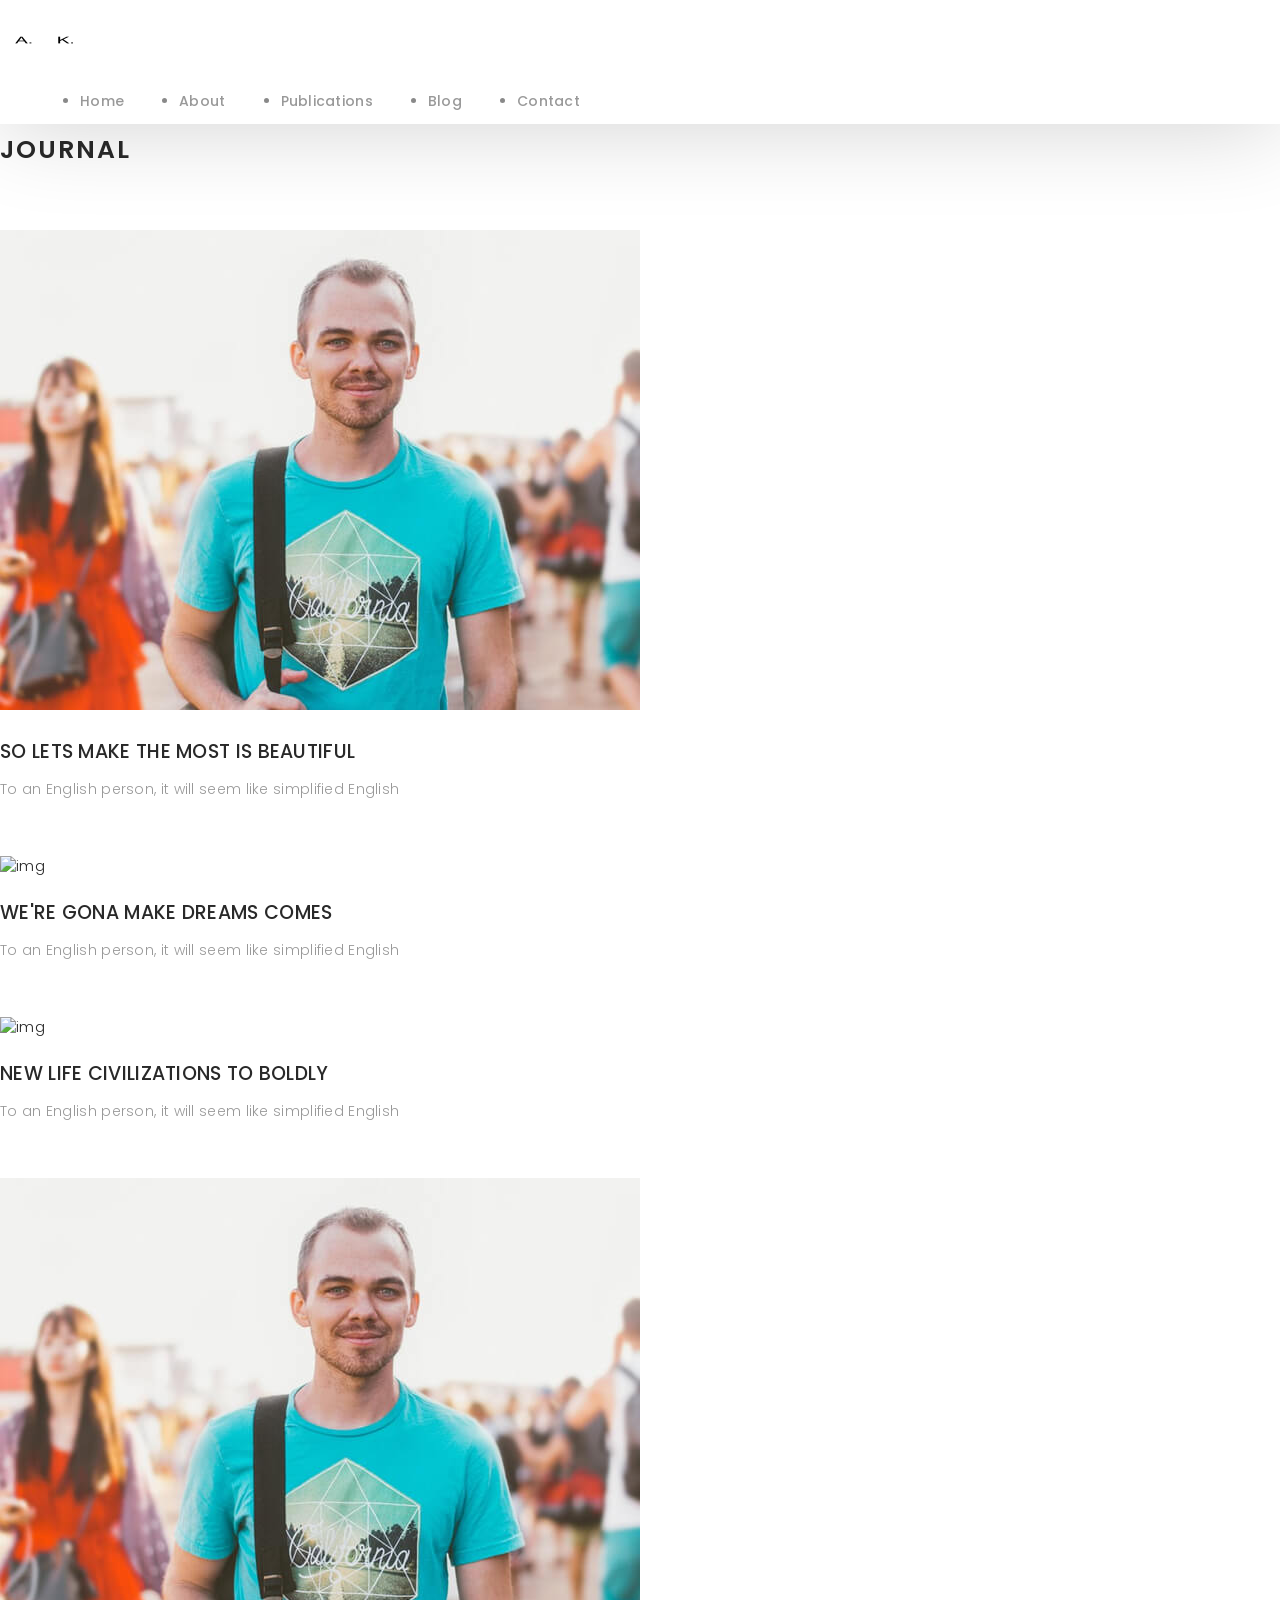
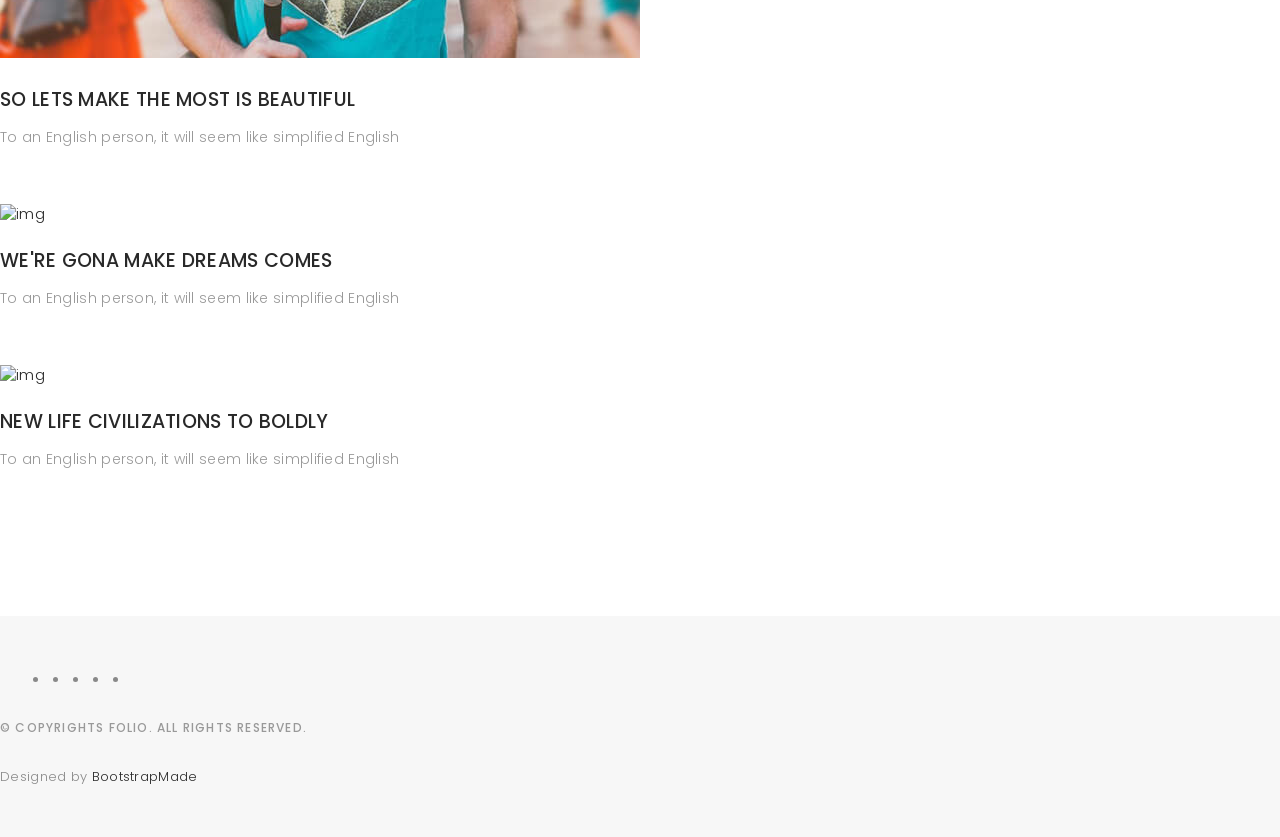
==== blog-grid.html @ 7084e681 "first commit 34" ====
<!DOCTYPE html>
<html lang="en">

<head>
  <meta charset="utf-8">
  <meta content="width=device-width, initial-scale=1.0" name="viewport">

  <title>Folio Bootstrap Template - Blog Grid</title>
  <meta content="" name="description">
  <meta content="" name="keywords">

  <!-- Favicons -->
  <link href="assets/img/favicon.png" rel="icon">
  <link href="assets/img/apple-touch-icon.png" rel="apple-touch-icon">

  <!-- Google Fonts -->
  <link href="https://fonts.googleapis.com/css?family=Poppins:300,300i,400,400i,500,500i,600,600i,700,700i|Playfair+Display:400,400i,500,500i,600,600i,700,700i,900,900i" rel="stylesheet">

  <!-- Vendor CSS Files -->
  <link href="assets/vendor/bootstrap/css/bootstrap.min.css" rel="stylesheet">
  <link href="assets/vendor/hover/hover.min.css" rel="stylesheet">
  <link href="assets/vendor/ionicons/css/ionicons.min.css" rel="stylesheet">
  <link href="assets/vendor/boxicons/css/boxicons.min.css" rel="stylesheet">
  <link href="assets/vendor/venobox/venobox.css" rel="stylesheet">
  <link href="assets/vendor/owl.carousel/assets/owl.carousel.min.css" rel="stylesheet">

  <!-- Template Main CSS File -->
  <link href="assets/css/style.css" rel="stylesheet">

  <!-- =======================================================
  * Template Name: Folio - v3.0.0
  * Template URL: https://bootstrapmade.com/folio-bootstrap-portfolio-template/
  * Author: BootstrapMade.com
  * License: https://bootstrapmade.com/license/
  ======================================================== -->
</head>

<body>

  <!-- ======= Navbar ======= -->
  <nav id="main-nav" class="subpage-nav">
    <div class="container d-lg-flex justify-content-between align-items-center">

      <div class="d-flex justify-content-between">
        <div class="logo me-auto">
          <a href="index.html"><img src="assets/img//logo.png" alt="logo"></a>
        </div>
        <div class="responsive"><i data-icon="m" class="ion-navicon-round"></i></div>
      </div>

      <ul class="nav-menu list-unstyled">
        <li><a href="index.html" class="smoothScroll">Home</a></li>
        <li><a href="index.html#about" class="smoothScroll">About</a></li>
        <li><a href="index.html#portfolio" class="smoothScroll">Publications</a></li>
        <li><a href="index.html#journal" class="smoothScroll">Blog</a></li>
        <li><a href="index.html#contact" class="smoothScroll">Contact</a></li>
      </ul>

    </div>
  </nav><!-- End Navbar -->

  <main id="main">

    <!-- ======= Blog Grid ======= -->
    <div id="journal-blog" class="text-left  paddsections">

      <div class="container">
        <div class="section-title text-center">
          <h2>journal</h2>
        </div>
      </div>

      <div class="container">
        <div class="journal-block">
          <div class="row">

            <div class="col-lg-4 col-md-6">
              <div class="journal-info mb-30">

                <a href="blog-single.html"><img src="assets/img/blog-post-1.jpg" class="img-responsive" alt="img"></a>

                <div class="journal-txt">

                  <h4><a href="blog-single.html">SO LETS MAKE THE MOST IS BEAUTIFUL</a></h4>
                  <p class="separator">To an English person, it will seem like simplified English
                  </p>

                </div>

              </div>
            </div>

            <div class="col-lg-4 col-md-6">
              <div class="journal-info mb-30">

                <a href="blog-single.html"><img src="assets/img/blog-post-2.jpg" class="img-responsive" alt="img"></a>

                <div class="journal-txt">

                  <h4><a href="blog-single.html">WE'RE GONA MAKE DREAMS COMES</a></h4>
                  <p class="separator">To an English person, it will seem like simplified English
                  </p>

                </div>

              </div>
            </div>

            <div class="col-lg-4 col-md-6">
              <div class="journal-info mb-30">

                <a href="blog-single.html"><img src="assets/img/blog-post-3.jpg" class="img-responsive" alt="img"></a>

                <div class="journal-txt">

                  <h4><a href="blog-single.html">NEW LIFE CIVILIZATIONS TO BOLDLY</a></h4>
                  <p class="separator">To an English person, it will seem like simplified English
                  </p>

                </div>

              </div>
            </div>

            <div class="col-lg-4 col-md-6">
              <div class="journal-info mb-30">

                <a href="blog-single.html"><img src="assets/img/blog-post-1.jpg" class="img-responsive" alt="img"></a>

                <div class="journal-txt">

                  <h4><a href="blog-single.html">SO LETS MAKE THE MOST IS BEAUTIFUL</a></h4>
                  <p class="separator">To an English person, it will seem like simplified English
                  </p>

                </div>

              </div>
            </div>

            <div class="col-lg-4 col-md-6">
              <div class="journal-info mb-30">

                <a href="blog-single.html"><img src="assets/img/blog-post-2.jpg" class="img-responsive" alt="img"></a>

                <div class="journal-txt">

                  <h4><a href="blog-single.html">WE'RE GONA MAKE DREAMS COMES</a></h4>
                  <p class="separator">To an English person, it will seem like simplified English
                  </p>

                </div>

              </div>
            </div>

            <div class="col-lg-4 col-md-6">
              <div class="journal-info mb-30">

                <a href="blog-single.html"><img src="assets/img/blog-post-3.jpg" class="img-responsive" alt="img"></a>

                <div class="journal-txt">

                  <h4><a href="blog-single.html">NEW LIFE CIVILIZATIONS TO BOLDLY</a></h4>
                  <p class="separator">To an English person, it will seem like simplified English
                  </p>

                </div>

              </div>
            </div>

          </div>
        </div>
      </div>
    </div><!-- End Blog Grid -->

  </main><!-- End #main -->

  <!-- ======= Footer ======= -->
  <div id="footer" class="text-center">
    <div class="container">
      <div class="socials-media text-center">

        <ul class="list-unstyled">
          <li><a href="https://twitter.com/axkaraali" target="_blank"><i class="ion-social-twitter"></i></a></li>
          <li><a href="https://www.instagram.com/thelostiq/" target="_blank"><i class="ion-social-instagram"></i></a></li>
          <li><a href="https://www.linkedin.com/in/axkaraali/" target="_blank"><i class="ion-social-linkedin"></i></a></li>
          <li><a href="https://github.com/alikaraali" target="_blank"><i class="ion-social-github"></i></a></li>
          <li><a href="https://scholar.google.com/citations?user=AwNEYdcAAAAJ&hl=en" target="_blank"><i class="ion-social-google"></i></a></li>
        </ul>

      </div>

      <p>&copy; Copyrights Folio. All rights reserved.</p>

      <div class="credits">
        <!--
        All the links in the footer should remain intact.
        You can delete the links only if you purchased the pro version.
        Licensing information: https://bootstrapmade.com/license/
        Purchase the pro version with working PHP/AJAX contact form: https://bootstrapmade.com/buy/?theme=Folio
      -->
        Designed by <a href="https://bootstrapmade.com/">BootstrapMade</a>
      </div>

    </div>
  </div><!-- End Footer -->

  <!-- Vendor JS Files -->
  <script src="assets/vendor/jquery/jquery.min.js"></script>
  <script src="assets/vendor/bootstrap/js/bootstrap.bundle.min.js"></script>
  <script src="assets/vendor/jquery.easing/jquery.easing.min.js"></script>
  <script src="assets/vendor/php-email-form/validate.js"></script>
  <script src="assets/vendor/typed/typed.js"></script>
  <script src="assets/vendor/jquery-sticky/jquery.sticky.js"></script>
  <script src="assets/vendor/isotope-layout/isotope.pkgd.min.js"></script>
  <script src="assets/vendor/venobox/venobox.min.js"></script>
  <script src="assets/vendor/owl.carousel/owl.carousel.min.js"></script>

  <!-- Template Main JS File -->
  <script src="assets/js/main.js"></script>

</body>

</html>
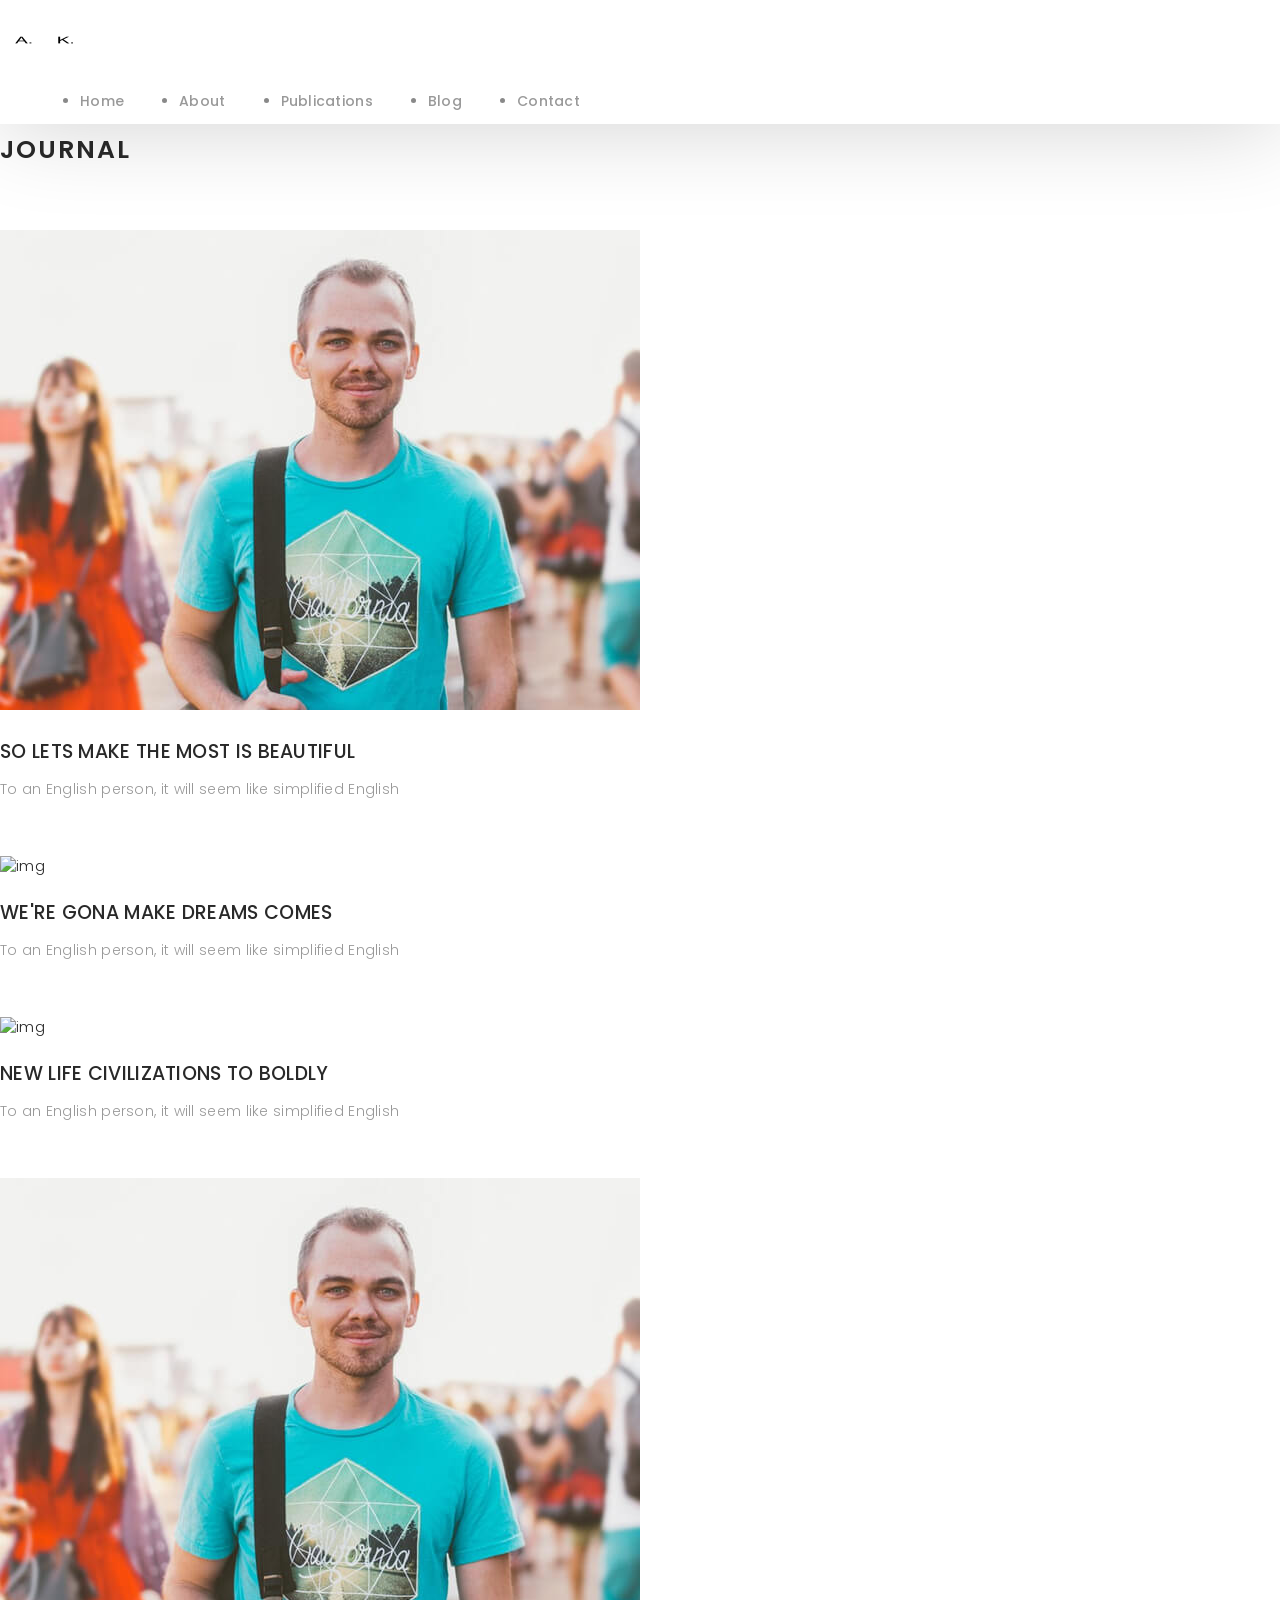
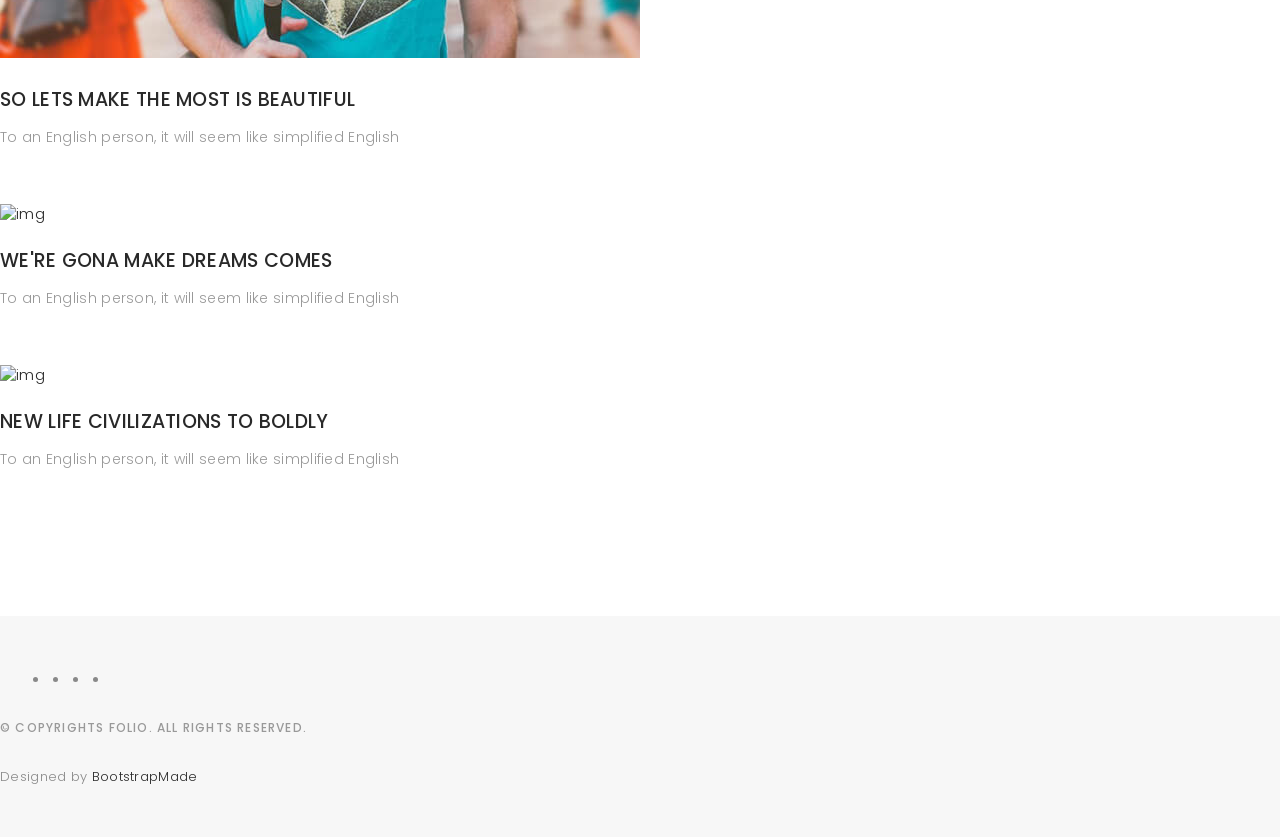
==== commit 189a30eb: "first commit 36" ====
--- a/blog-grid.html
+++ b/blog-grid.html
@@ -184,7 +184,6 @@
 
         <ul class="list-unstyled">
           <li><a href="https://twitter.com/axkaraali" target="_blank"><i class="ion-social-twitter"></i></a></li>
-          <li><a href="https://www.instagram.com/thelostiq/" target="_blank"><i class="ion-social-instagram"></i></a></li>
           <li><a href="https://www.linkedin.com/in/axkaraali/" target="_blank"><i class="ion-social-linkedin"></i></a></li>
           <li><a href="https://github.com/alikaraali" target="_blank"><i class="ion-social-github"></i></a></li>
           <li><a href="https://scholar.google.com/citations?user=AwNEYdcAAAAJ&hl=en" target="_blank"><i class="ion-social-google"></i></a></li>
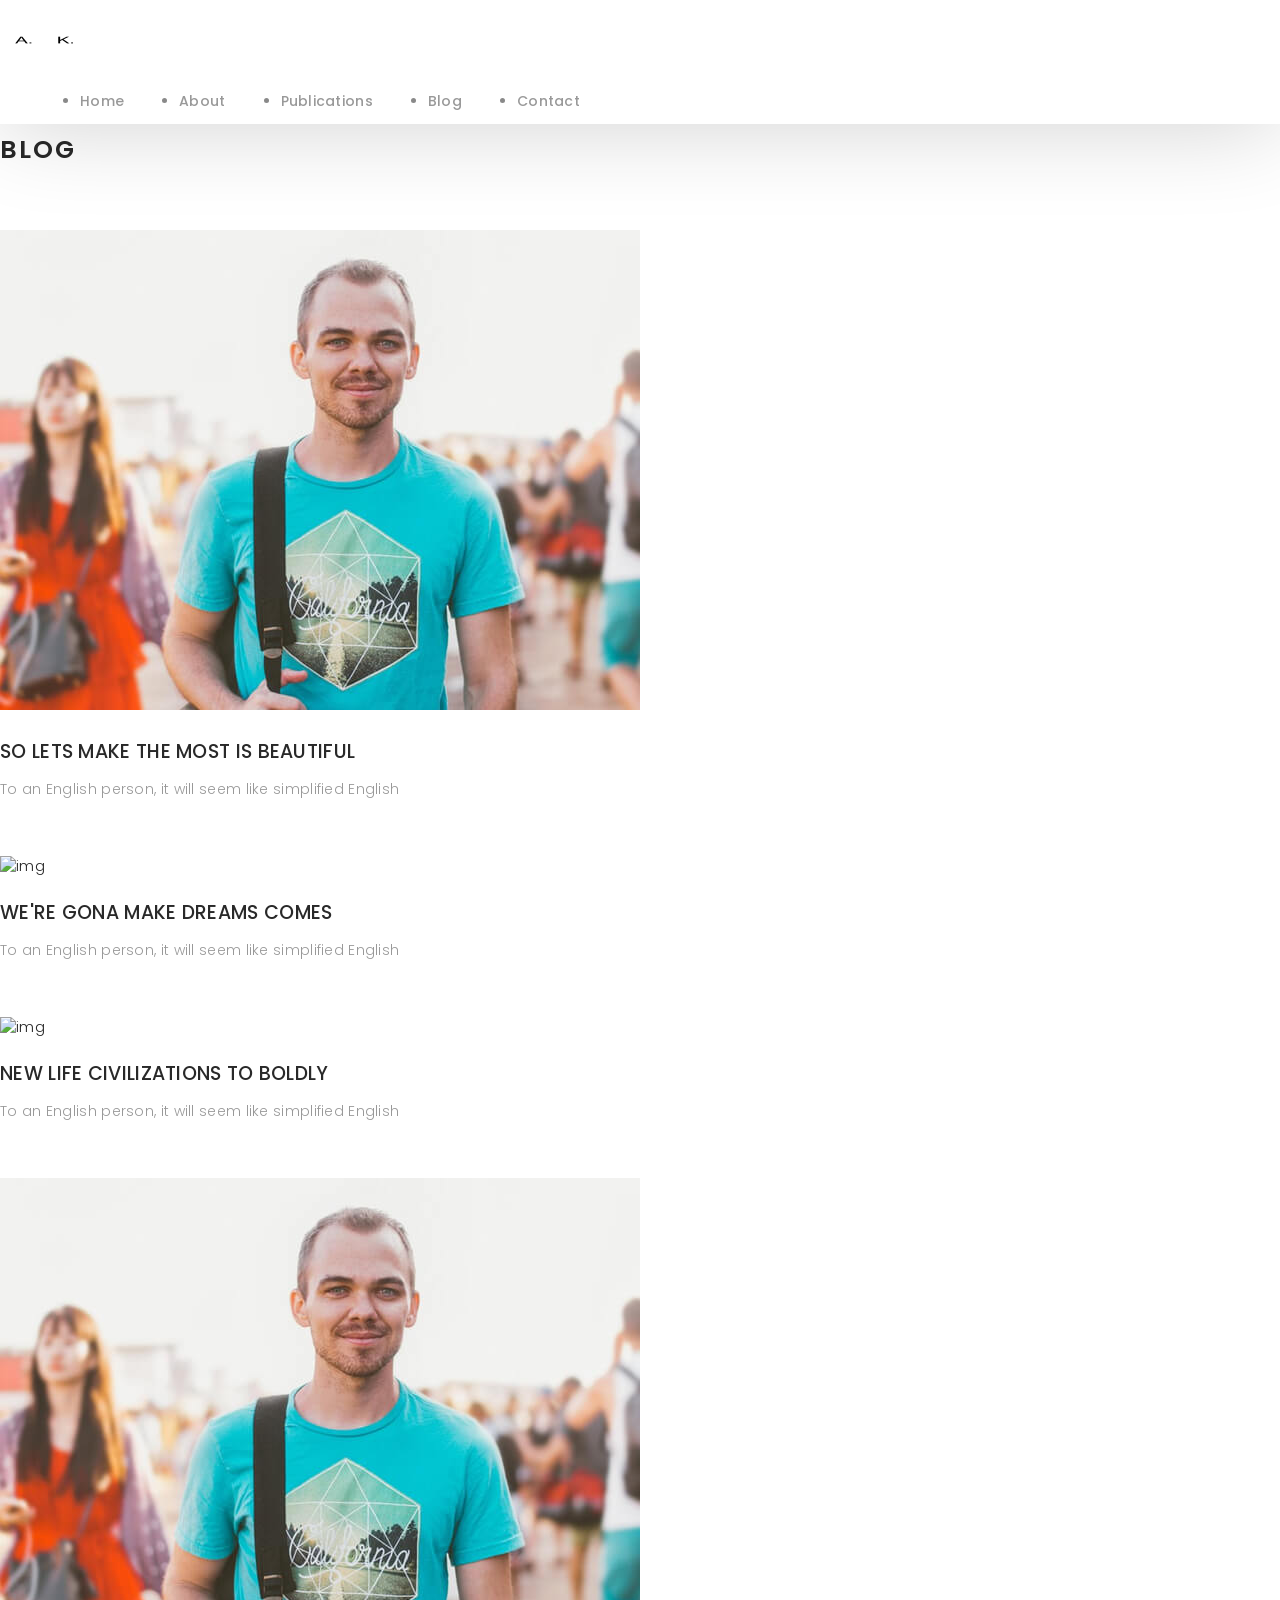
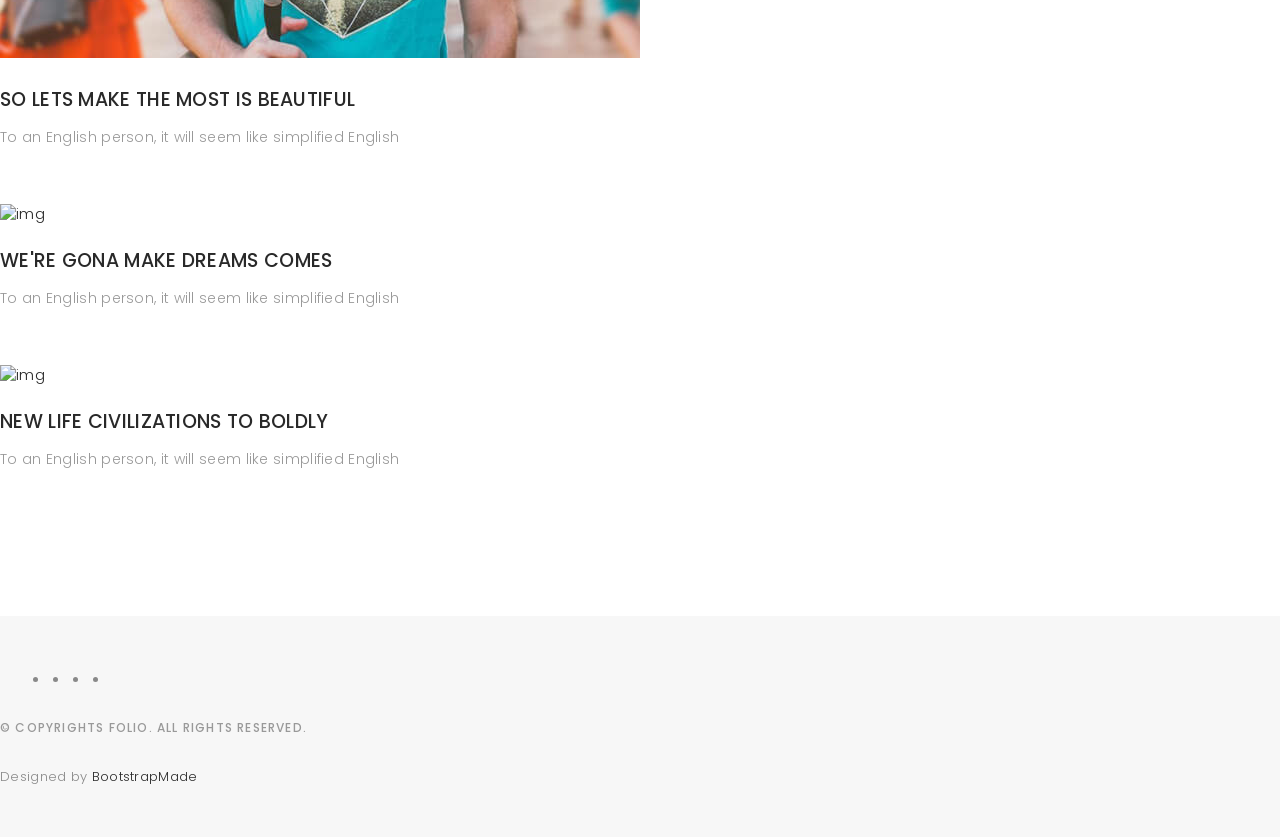
==== commit 9b29bb4e: "first commit 51" ====
--- a/blog-grid.html
+++ b/blog-grid.html
@@ -66,7 +66,7 @@
 
       <div class="container">
         <div class="section-title text-center">
-          <h2>journal</h2>
+          <h2>Blog</h2>
         </div>
       </div>
 
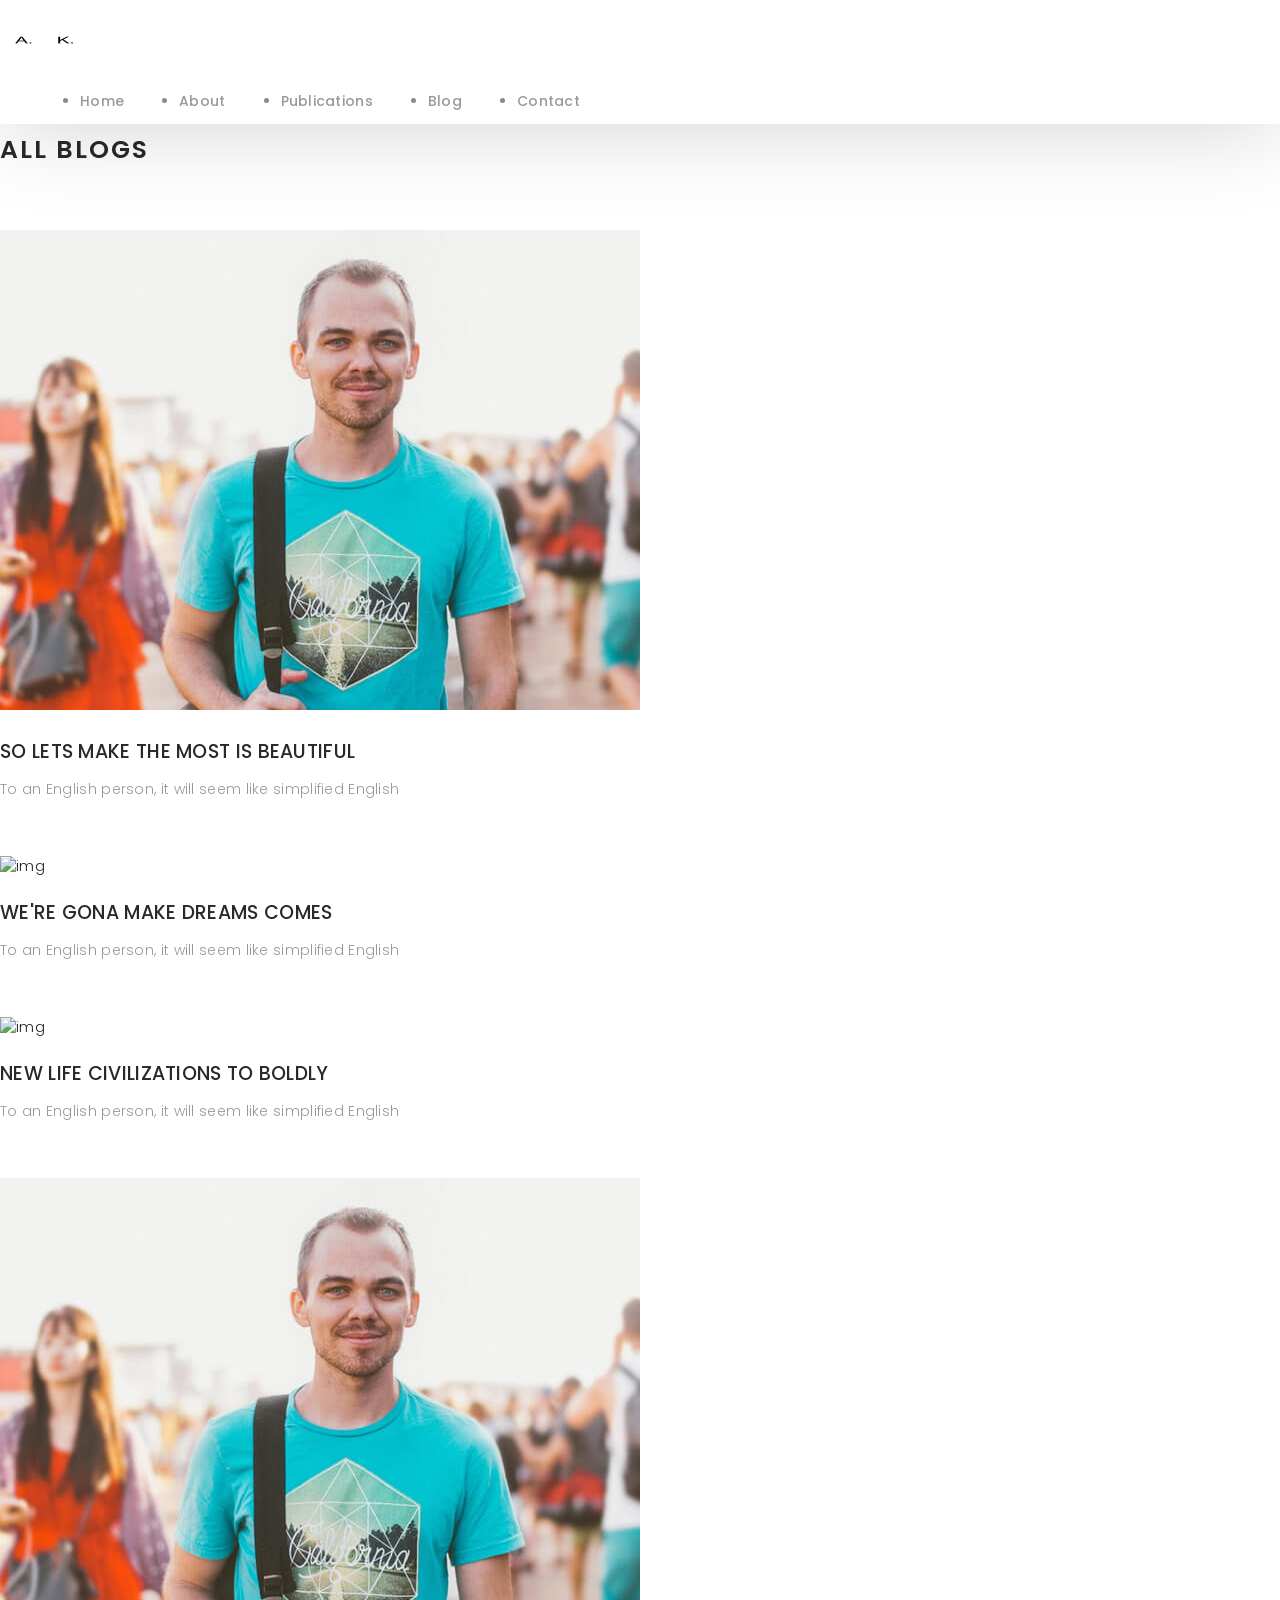
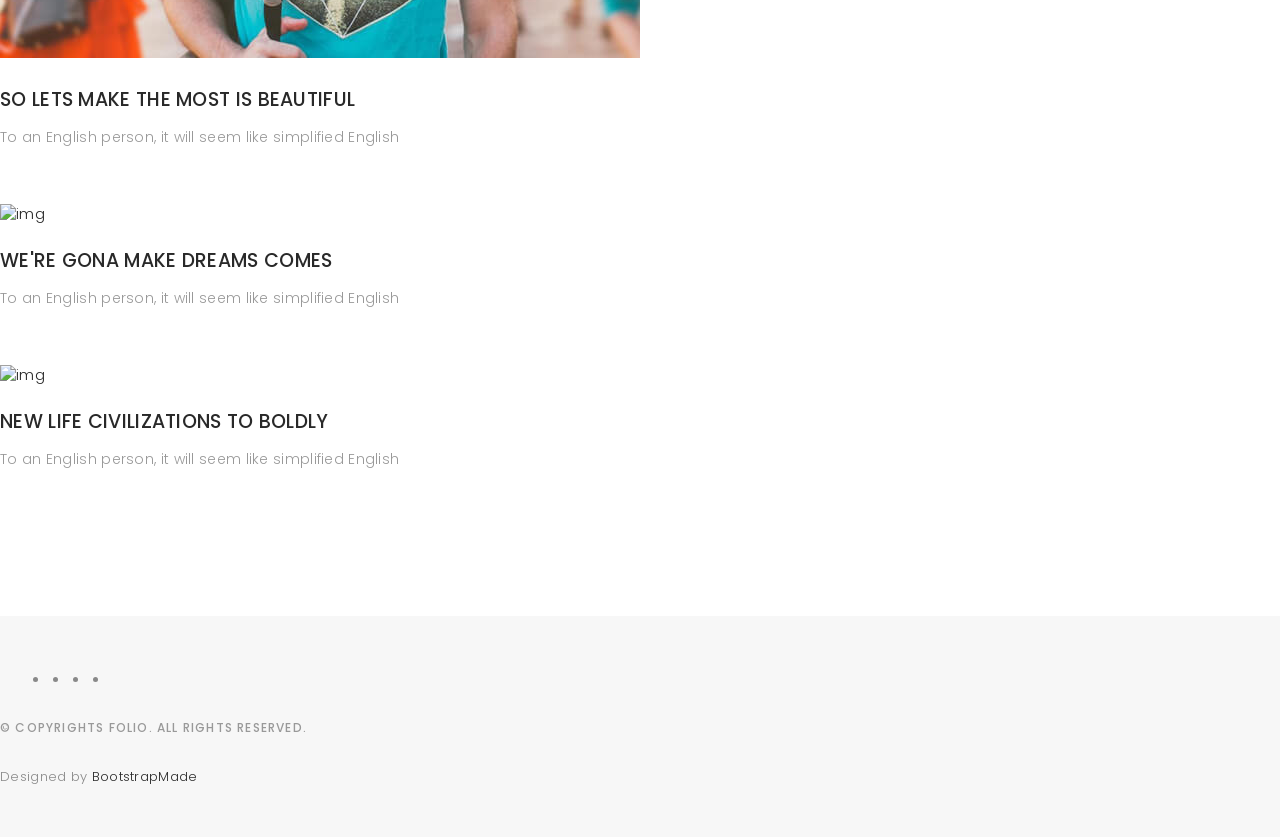
==== commit 510970ad: "first commit 55" ====
--- a/blog-grid.html
+++ b/blog-grid.html
@@ -66,7 +66,7 @@
 
       <div class="container">
         <div class="section-title text-center">
-          <h2>Blog</h2>
+          <h2>All Blogs</h2>
         </div>
       </div>
 
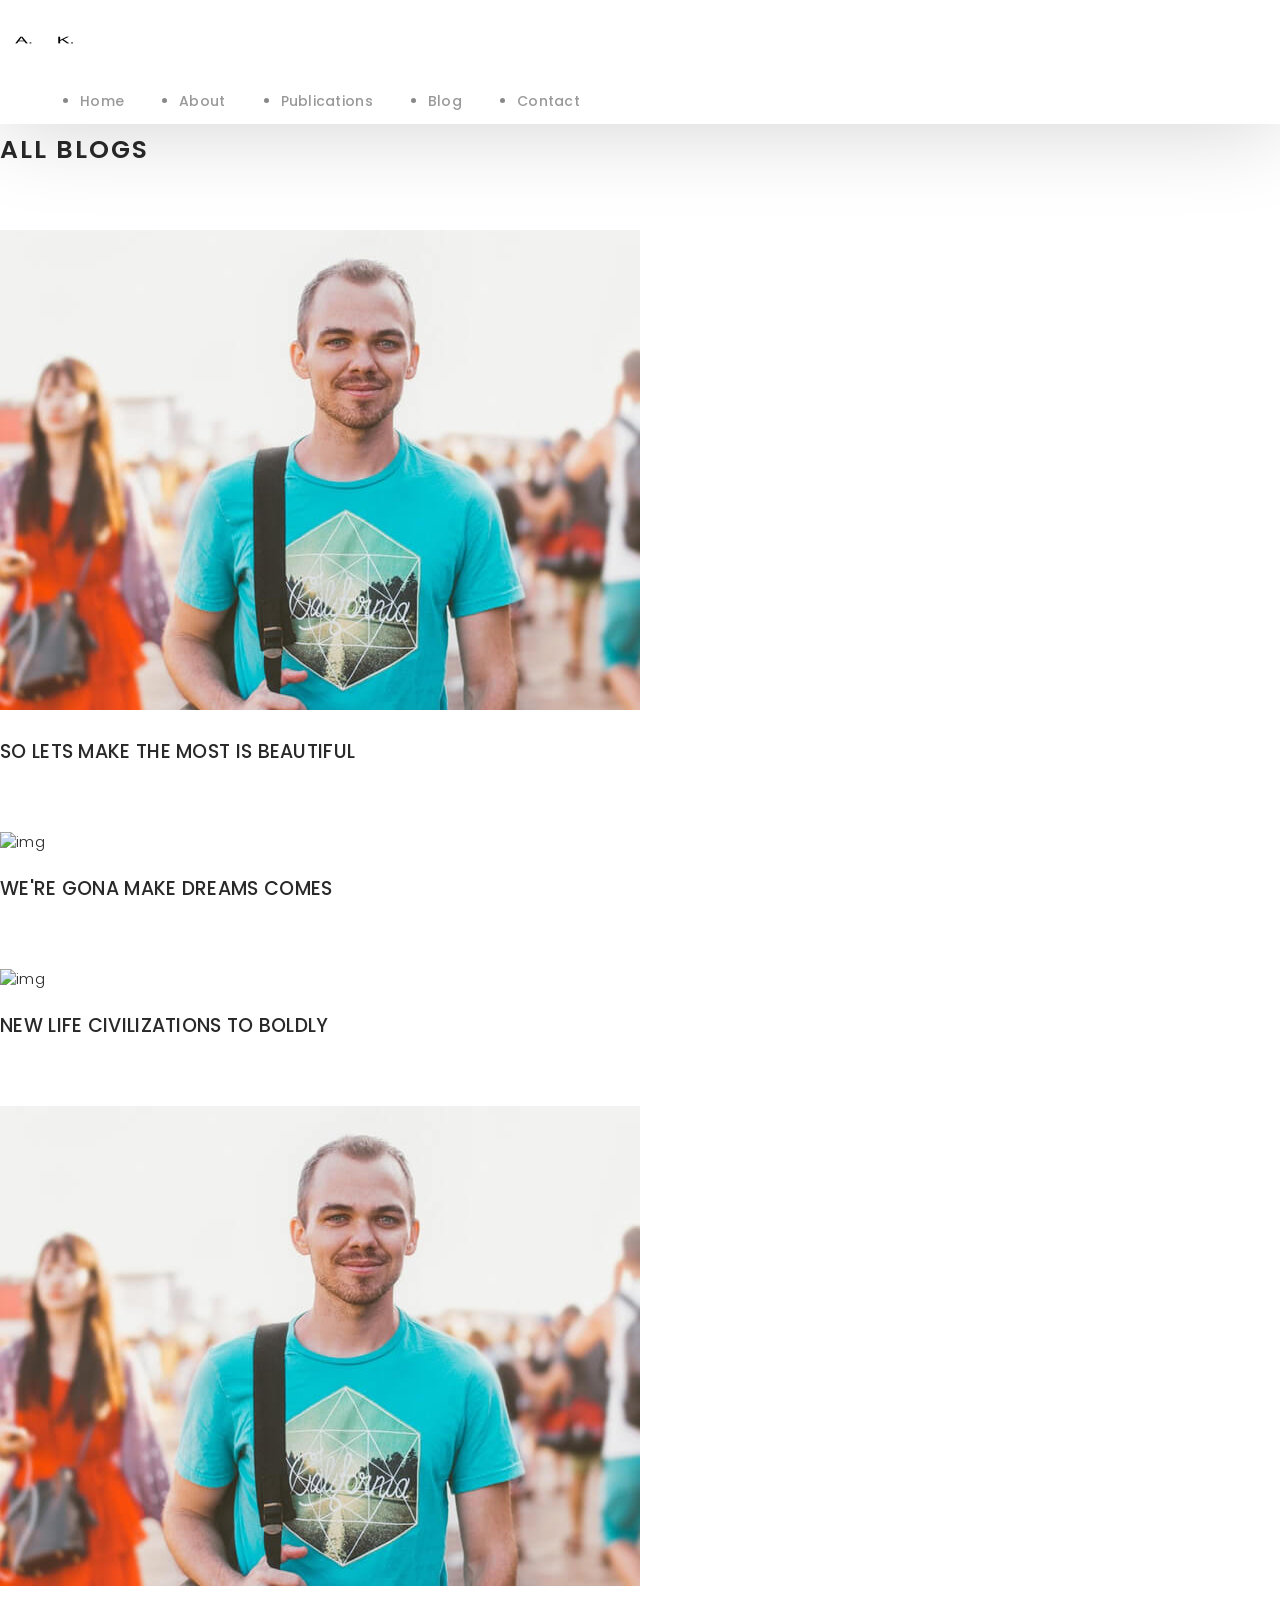
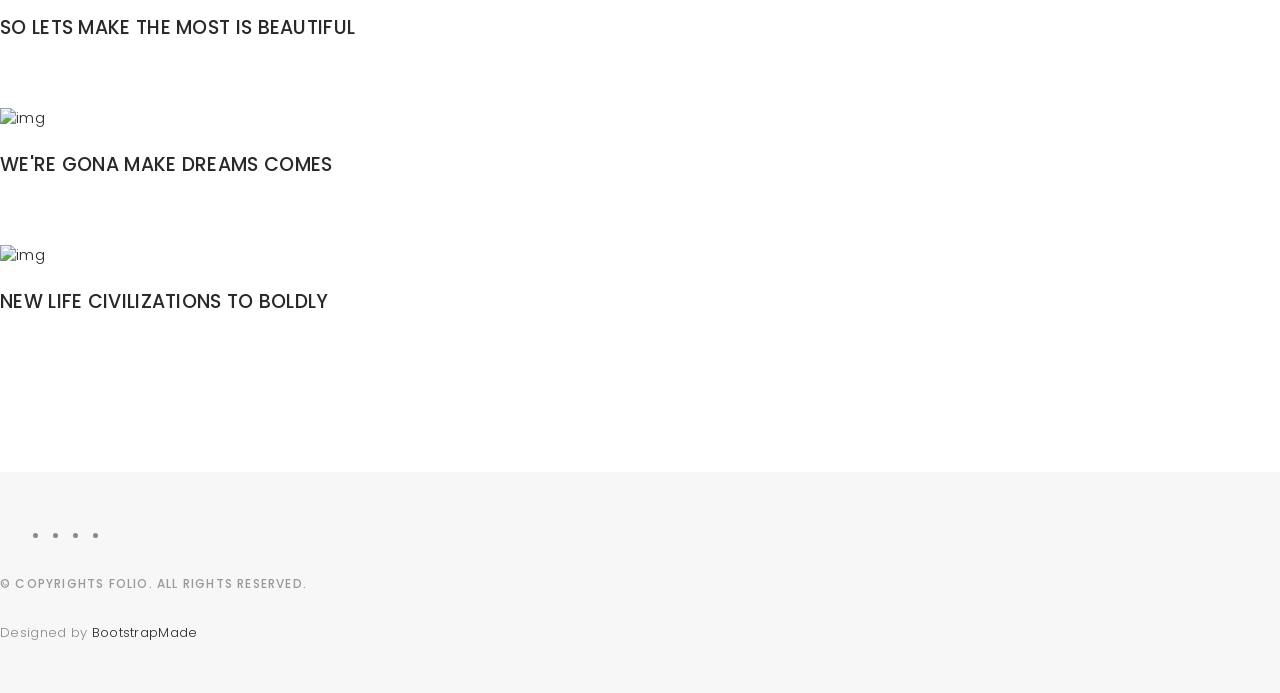
==== commit c570e0dc: "subtitle for publications 17" ====
--- a/blog-grid.html
+++ b/blog-grid.html
@@ -82,8 +82,6 @@
                 <div class="journal-txt">
 
                   <h4><a href="blog-single.html">SO LETS MAKE THE MOST IS BEAUTIFUL</a></h4>
-                  <p class="separator">To an English person, it will seem like simplified English
-                  </p>
 
                 </div>
 
@@ -98,8 +96,6 @@
                 <div class="journal-txt">
 
                   <h4><a href="blog-single.html">WE'RE GONA MAKE DREAMS COMES</a></h4>
-                  <p class="separator">To an English person, it will seem like simplified English
-                  </p>
 
                 </div>
 
@@ -114,8 +110,6 @@
                 <div class="journal-txt">
 
                   <h4><a href="blog-single.html">NEW LIFE CIVILIZATIONS TO BOLDLY</a></h4>
-                  <p class="separator">To an English person, it will seem like simplified English
-                  </p>
 
                 </div>
 
@@ -130,8 +124,6 @@
                 <div class="journal-txt">
 
                   <h4><a href="blog-single.html">SO LETS MAKE THE MOST IS BEAUTIFUL</a></h4>
-                  <p class="separator">To an English person, it will seem like simplified English
-                  </p>
 
                 </div>
 
@@ -146,8 +138,6 @@
                 <div class="journal-txt">
 
                   <h4><a href="blog-single.html">WE'RE GONA MAKE DREAMS COMES</a></h4>
-                  <p class="separator">To an English person, it will seem like simplified English
-                  </p>
 
                 </div>
 
@@ -162,8 +152,6 @@
                 <div class="journal-txt">
 
                   <h4><a href="blog-single.html">NEW LIFE CIVILIZATIONS TO BOLDLY</a></h4>
-                  <p class="separator">To an English person, it will seem like simplified English
-                  </p>
 
                 </div>
 
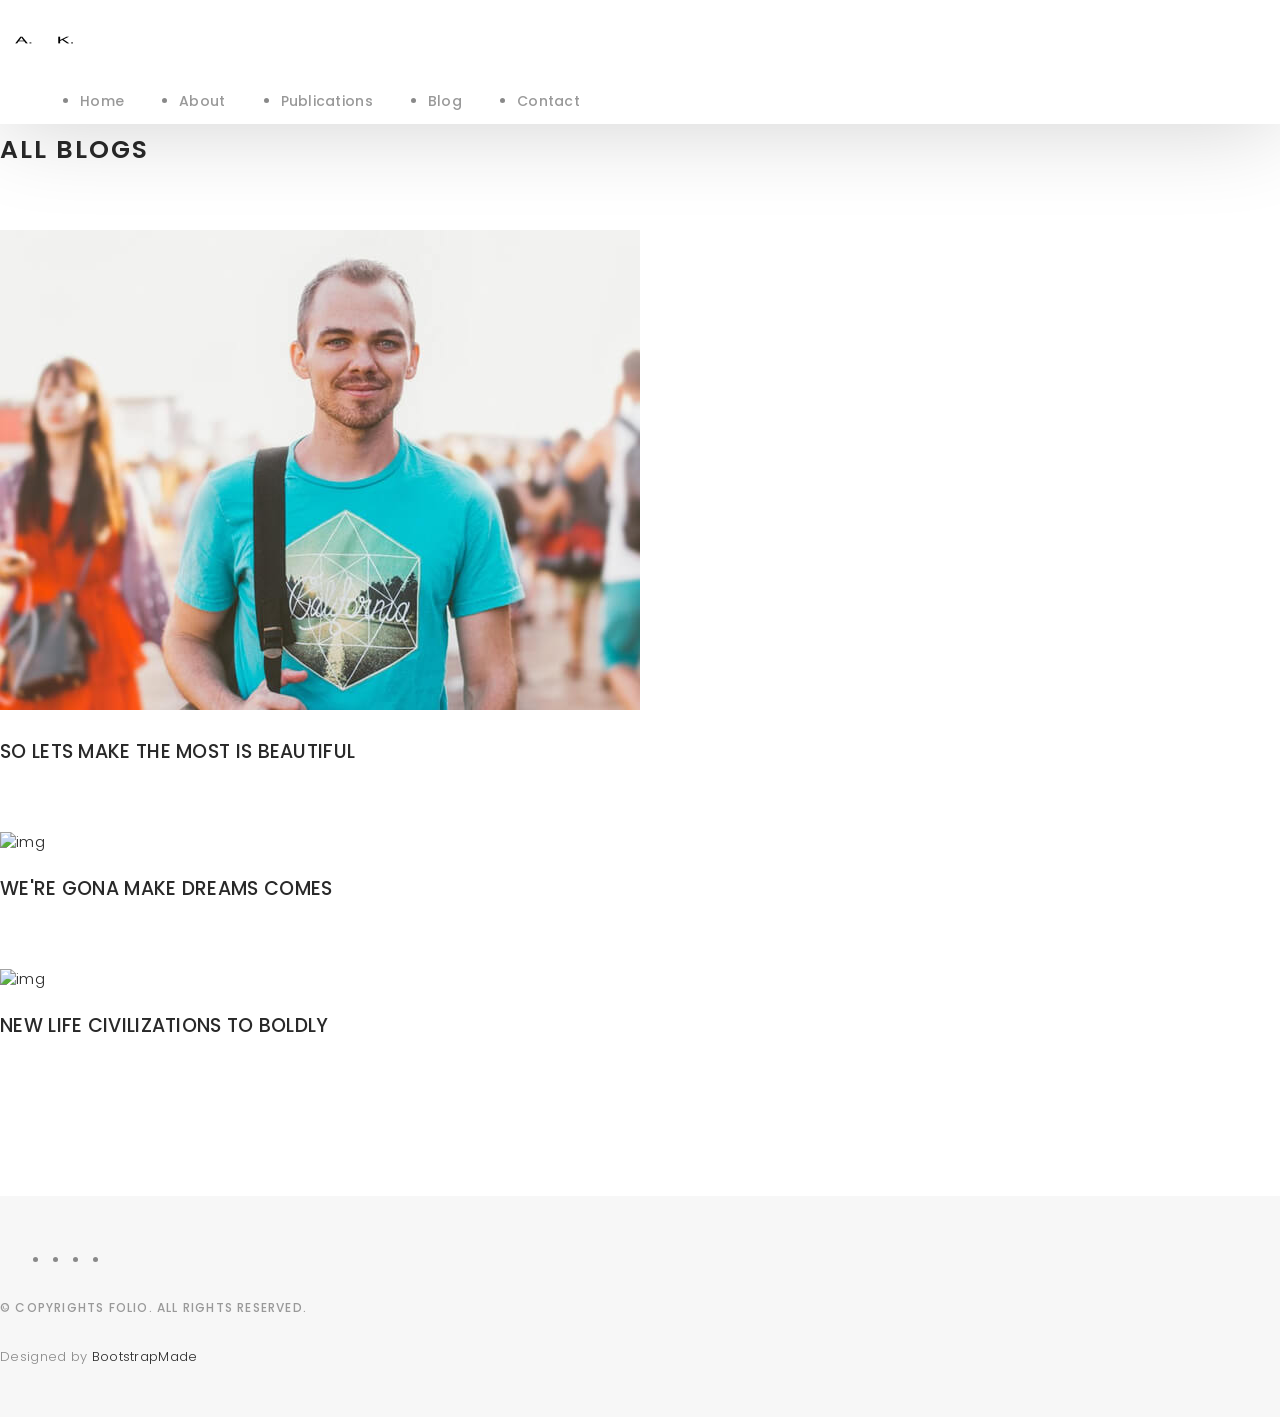
==== commit 47564809: "bio changed 6" ====
--- a/blog-grid.html
+++ b/blog-grid.html
@@ -77,7 +77,7 @@
             <div class="col-lg-4 col-md-6">
               <div class="journal-info mb-30">
 
-                <a href="blog-single.html"><img src="assets/img/blog-post-1.jpg" class="img-responsive" alt="img"></a>
+                <a href="blog-single01.html"><img src="assets/img/blog-post-1.jpg" class="img-responsive" alt="img"></a>
 
                 <div class="journal-txt">
 
@@ -91,7 +91,7 @@
             <div class="col-lg-4 col-md-6">
               <div class="journal-info mb-30">
 
-                <a href="blog-single.html"><img src="assets/img/blog-post-2.jpg" class="img-responsive" alt="img"></a>
+                <a href="blog-single01.html"><img src="assets/img/blog-post-2.jpg" class="img-responsive" alt="img"></a>
 
                 <div class="journal-txt">
 
@@ -105,7 +105,7 @@
             <div class="col-lg-4 col-md-6">
               <div class="journal-info mb-30">
 
-                <a href="blog-single.html"><img src="assets/img/blog-post-3.jpg" class="img-responsive" alt="img"></a>
+                <a href="blog-single01.html"><img src="assets/img/blog-post-3.jpg" class="img-responsive" alt="img"></a>
 
                 <div class="journal-txt">
 
@@ -116,47 +116,7 @@
               </div>
             </div>
 
-            <div class="col-lg-4 col-md-6">
-              <div class="journal-info mb-30">
 
-                <a href="blog-single.html"><img src="assets/img/blog-post-1.jpg" class="img-responsive" alt="img"></a>
-
-                <div class="journal-txt">
-
-                  <h4><a href="blog-single.html">SO LETS MAKE THE MOST IS BEAUTIFUL</a></h4>
-
-                </div>
-
-              </div>
-            </div>
-
-            <div class="col-lg-4 col-md-6">
-              <div class="journal-info mb-30">
-
-                <a href="blog-single.html"><img src="assets/img/blog-post-2.jpg" class="img-responsive" alt="img"></a>
-
-                <div class="journal-txt">
-
-                  <h4><a href="blog-single.html">WE'RE GONA MAKE DREAMS COMES</a></h4>
-
-                </div>
-
-              </div>
-            </div>
-
-            <div class="col-lg-4 col-md-6">
-              <div class="journal-info mb-30">
-
-                <a href="blog-single.html"><img src="assets/img/blog-post-3.jpg" class="img-responsive" alt="img"></a>
-
-                <div class="journal-txt">
-
-                  <h4><a href="blog-single.html">NEW LIFE CIVILIZATIONS TO BOLDLY</a></h4>
-
-                </div>
-
-              </div>
-            </div>
 
           </div>
         </div>
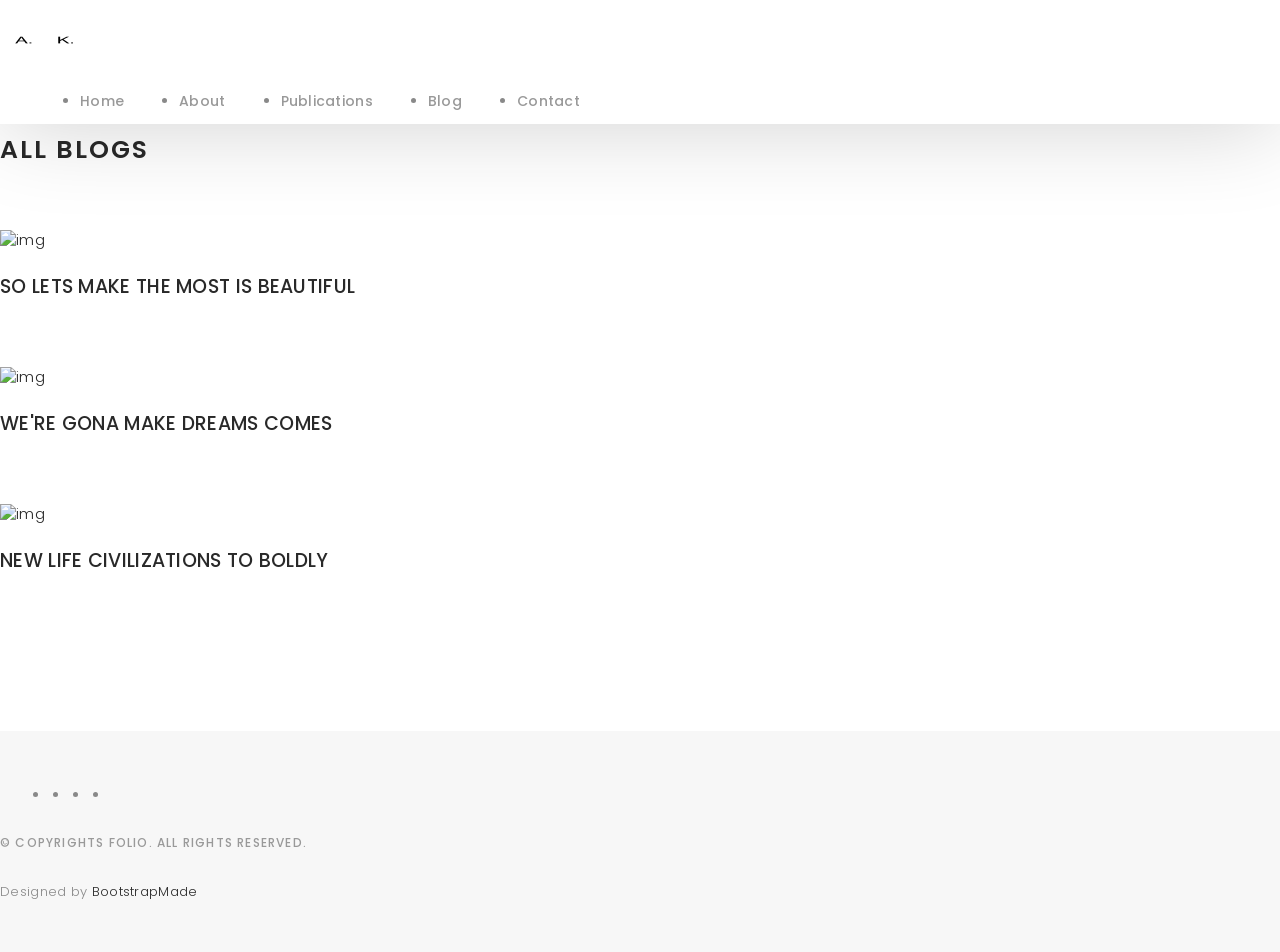
==== commit 2f326203: "blog 01 updated 04" ====
--- a/blog-grid.html
+++ b/blog-grid.html
@@ -77,11 +77,11 @@
             <div class="col-lg-4 col-md-6">
               <div class="journal-info mb-30">
 
-                <a href="blog-single01.html"><img src="assets/img/blog-post-1.jpg" class="img-responsive" alt="img"></a>
+                <a href="blog-single01.html"><img src="assets/img/blog01/IMG_20200226_150549.jpg" class="img-responsive" alt="img"></a>
 
                 <div class="journal-txt">
 
-                  <h4><a href="blog-single.html">SO LETS MAKE THE MOST IS BEAUTIFUL</a></h4>
+                  <h4><a href="blog-single01.html">SO LETS MAKE THE MOST IS BEAUTIFUL</a></h4>
 
                 </div>
 
@@ -95,7 +95,7 @@
 
                 <div class="journal-txt">
 
-                  <h4><a href="blog-single.html">WE'RE GONA MAKE DREAMS COMES</a></h4>
+                  <h4><a href="blog-single01.html">WE'RE GONA MAKE DREAMS COMES</a></h4>
 
                 </div>
 
@@ -109,7 +109,7 @@
 
                 <div class="journal-txt">
 
-                  <h4><a href="blog-single.html">NEW LIFE CIVILIZATIONS TO BOLDLY</a></h4>
+                  <h4><a href="blog-single01.html">NEW LIFE CIVILIZATIONS TO BOLDLY</a></h4>
 
                 </div>
 
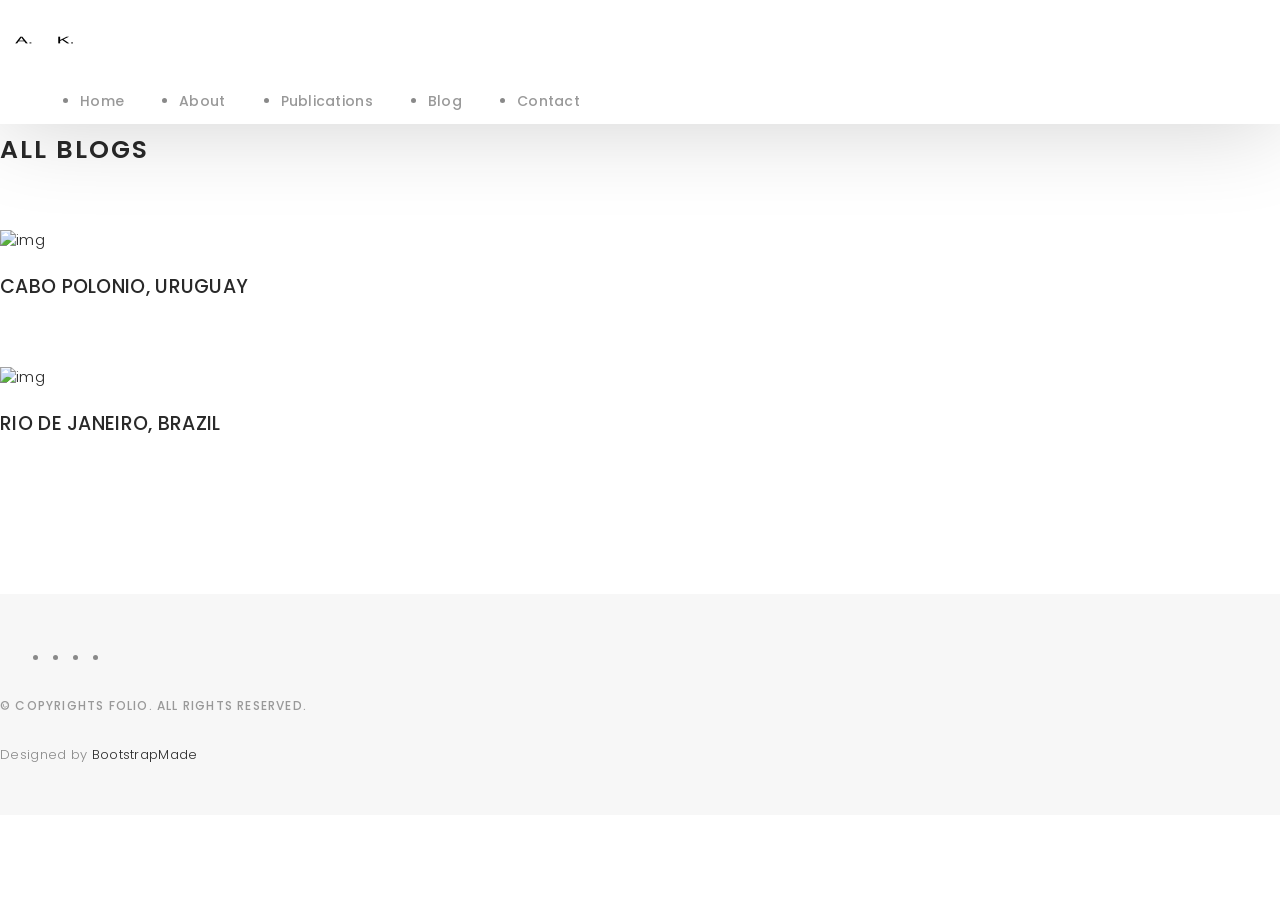
==== commit 4a6585d6: "blog02 01" ====
--- a/blog-grid.html
+++ b/blog-grid.html
@@ -81,7 +81,7 @@
 
                 <div class="journal-txt">
 
-                  <h4><a href="blog-single01.html">SO LETS MAKE THE MOST IS BEAUTIFUL</a></h4>
+                  <h4><a href="blog-single01.html">CABO POLONIO, URUGUAY</a></h4>
 
                 </div>
 
@@ -91,30 +91,17 @@
             <div class="col-lg-4 col-md-6">
               <div class="journal-info mb-30">
 
-                <a href="blog-single01.html"><img src="assets/img/blog-post-2.jpg" class="img-responsive" alt="img"></a>
+                <a href="blog-single02.html"><img src="assets/img/blog02/IMG_20200218_162539.jpg" class="img-responsive" alt="img"></a>
 
                 <div class="journal-txt">
 
-                  <h4><a href="blog-single01.html">WE'RE GONA MAKE DREAMS COMES</a></h4>
+                  <h4><a href="blog-single02.html">RIO DE JANEIRO, BRAZIL</a></h4>
 
                 </div>
 
               </div>
             </div>
 
-            <div class="col-lg-4 col-md-6">
-              <div class="journal-info mb-30">
-
-                <a href="blog-single01.html"><img src="assets/img/blog-post-3.jpg" class="img-responsive" alt="img"></a>
-
-                <div class="journal-txt">
-
-                  <h4><a href="blog-single01.html">NEW LIFE CIVILIZATIONS TO BOLDLY</a></h4>
-
-                </div>
-
-              </div>
-            </div>
 
 
 
